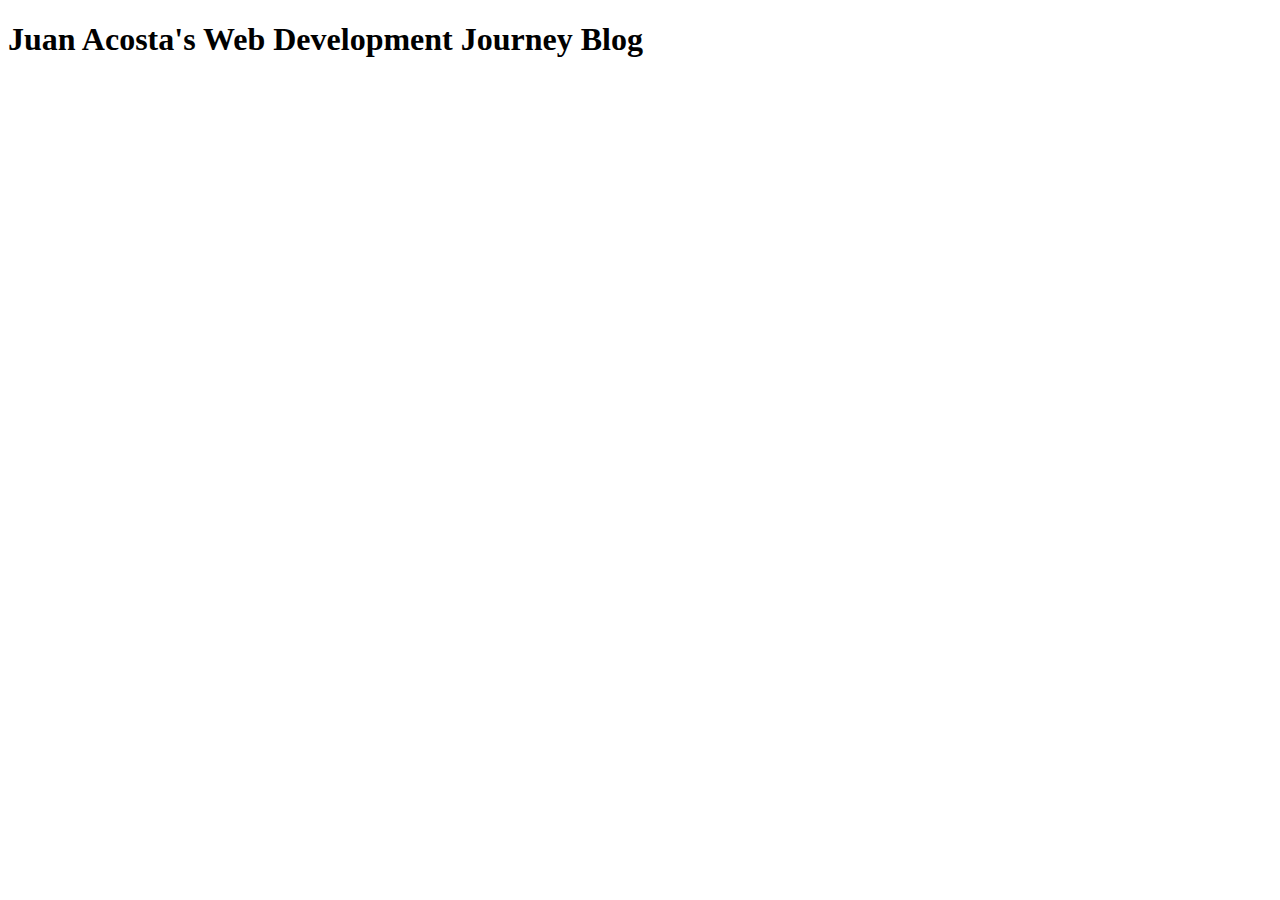
==== index.html @ 445d5720 "Add files via upload" ====
<!doctype html>
<html>
	<head>
		<meta charset="utf-8">
		<title>Juan's Web Dev Blog</title>
	</head>

	<body>
		
		<!-- May have to change this later -->
		<h1>Juan Acosta's Web Development Journey Blog</h1>	
		
	</body>
</html>
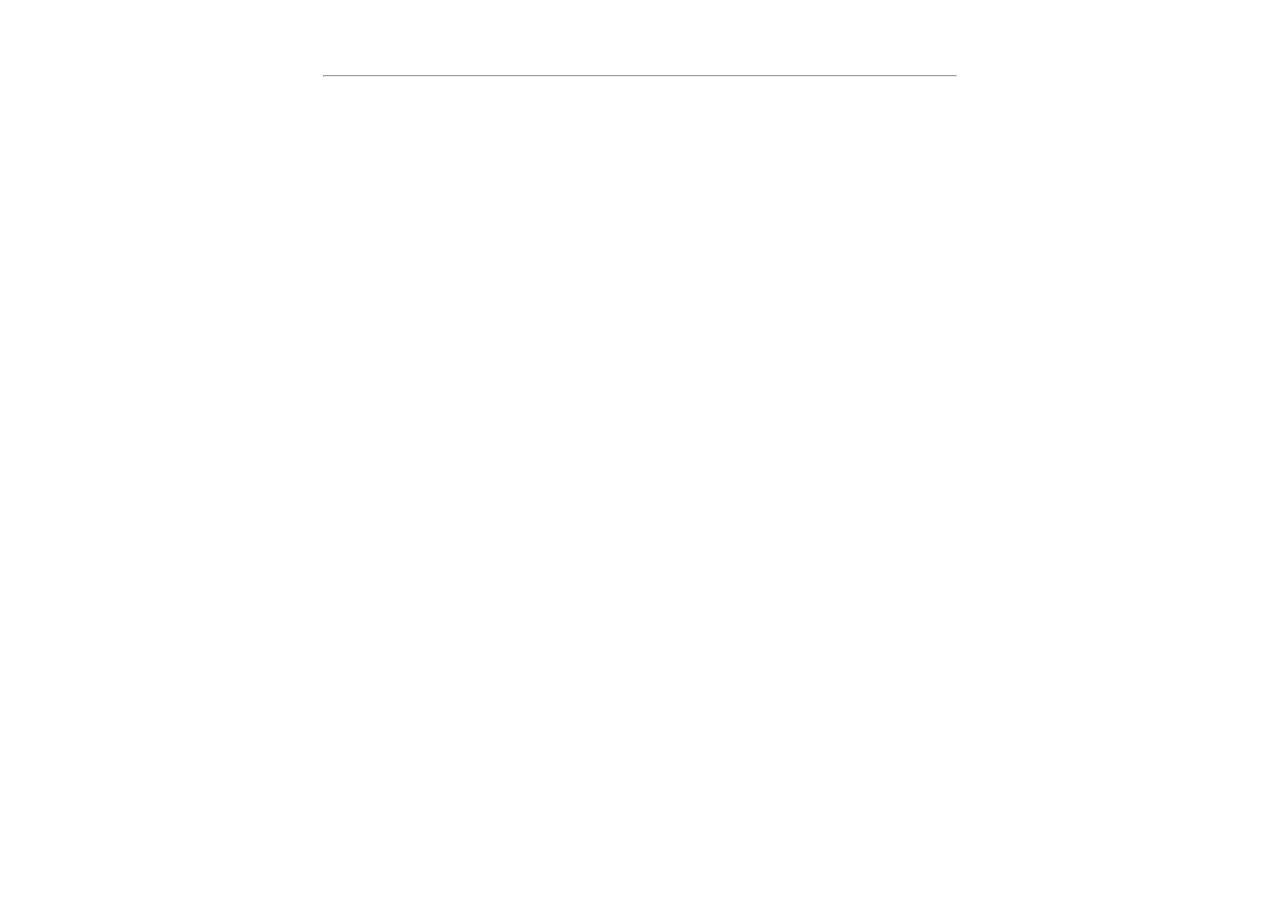
==== commit a8c0a3a4: "Add files via upload" ====
--- a/index.html
+++ b/index.html
@@ -3,12 +3,19 @@
 	<head>
 		<meta charset="utf-8">
 		<title>Juan's Web Dev Blog</title>
+		<link type="text/css" rel="stylesheet" href="styles.css">
+		<!--Google Font Link-->
+		<link href="https://fonts.googleapis.com/css?family=Josefin+Sans" rel="stylesheet">
 	</head>
 
 	<body>
-		
-		<!-- May have to change this later -->
-		<h1>Juan Acosta's Web Development Journey Blog</h1>	
-		
+	<container class="page">
+		<div>
+			<!-- May have to change this later -->
+			<h1>Juan Acosta's Web Development Journey Blog</h1>
+			<hr>	
+		</div>
+	</container>
 	</body>
 </html>
+ --- a/styles.css
+++ b/styles.css
@@ -0,0 +1,26 @@
+@charset "utf-8";
+/* CSS Document */
+
+/*Font Type for Document*/
+body {
+	font-family: 'Josefin Sans', sans-serif;
+	
+}
+
+/* Background Image */
+
+/* Header Intro Title*/
+h1 {
+	color: white;
+	text-align: center;
+}
+
+
+/*Photo Under Intro Title*/
+img {
+    display: block;
+    margin: 0 auto;
+}
+hr {
+	width: 50%;
+}